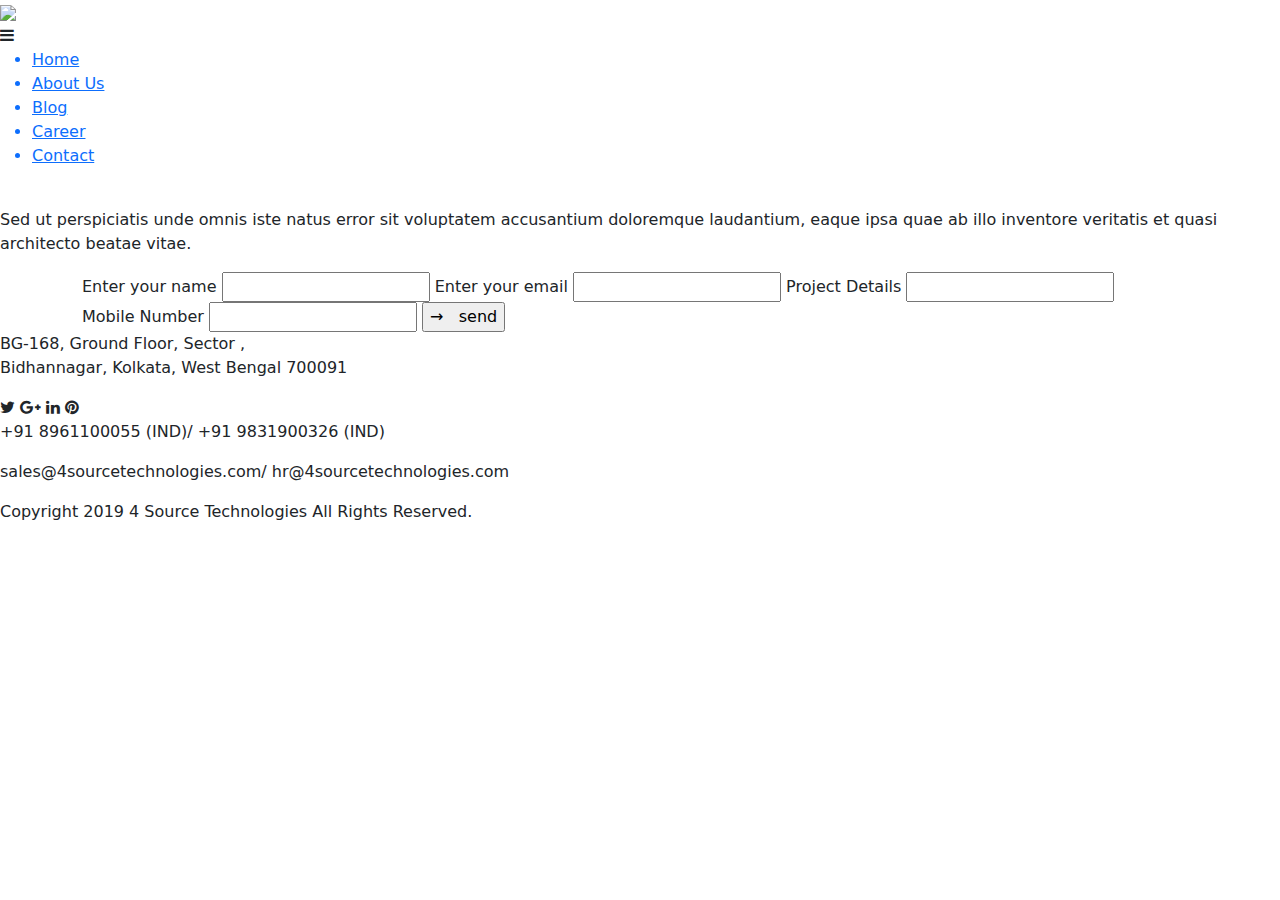
==== index.html @ e8d62191 "Rename contactUs.html to index.html" ====
<!DOCTYPE html>
<html lang="en">

<head>
	<meta charset="UTF-8">
	<meta http-equiv="X-UA-Compatible" content="IE=edge">
	<meta name="viewport" content="width=device-width, initial-scale=1.0">

	<!-- Font-Awesome -->
	<link rel="stylesheet" href="https://cdnjs.cloudflare.com/ajax/libs/font-awesome/4.7.0/css/font-awesome.min.css">

	<!-- Fonts -->
	<link rel="preconnect" href="https://fonts.googleapis.com">
	<link rel="preconnect" href="https://fonts.gstatic.com" crossorigin>
	<link href="https://fonts.googleapis.com/css2?family=Quicksand:wght@500&display=swap" rel="stylesheet">

	<!-- Latest compiled and minified Bootsrap CSS -->
	<link href="https://cdn.jsdelivr.net/npm/bootstrap@5.2.1/dist/css/bootstrap.min.css" rel="stylesheet">

	<!-- Stylesheet -->
	<link rel="stylesheet" href="assets\css\style.css">

	<!-- Latest compiled JavaScript -->
	<script src="https://cdn.jsdelivr.net/npm/bootstrap@5.2.1/dist/js/bootstrap.bundle.min.js"></script>
	<script src="https://code.jquery.com/jquery-3.6.1.js" integrity="sha256-3zlB5s2uwoUzrXK3BT7AX3FyvojsraNFxCc2vC/7pNI=" crossorigin="anonymous"></script>

	<title>Contact Us</title>
</head>

<body>
	<!-- Header -->
	<header class="header">
		<img class="logo" src="images\logo.png" />
		<div class="menu">
			<i class="fa fa-bars"></i>
		</div>
		<ul class="hidden-menu">
			<a href="#">
				<li class="menu-item">Home</li>
			</a>
			<a href="#">
				<li class="menu-item">About Us</li>
			</a>
			<a href="#">
				<li class="menu-item">Blog</li>
			</a>
			<a href="#">
				<li class="menu-item">Career</li>
			</a>
			<a href="#">
				<li class="menu-item">Contact</li>
			</a>
		</ul>
	</header>

	<div class="main">

			<img class="wm" src="images\Contact us.png" alt="">
			<p>Sed ut perspiciatis unde omnis iste natus error sit voluptatem accusantium doloremque laudantium,
 eaque ipsa quae ab illo inventore veritatis et quasi architecto beatae vitae.</p>

		</div>

		<!-- Form Section -->
		<div class="container" id="form">

			<form>

				<label for="name">Enter your name</label>
				<input type="text" id="Fullname">

				<label for="email">Enter your email</label>
				<input type="email" id="mail">

				<label for="project-details">Project Details</label>
				<input type="text" id="project">

				<label for="phone">Mobile Number</label>
				<input type="tel" id="phone">

				<input type="submit" value="&rarr; &nbsp send" id="sendBtn">

			</form>

		</div>

		<!-- Footer Section -->
		<footer class="footer">
			<!-- <h1>Let's Make Something Together</h1>
			<h3>Start by
				<span>
					saying hi
				</span>
			</h3> -->
			<div class="links footer-links">
				<div class="one">
					<p>BG-168, Ground Floor, Sector , <br />
						Bidhannagar, Kolkata, West Bengal 700091</p>
					<div class="icons">
						<i class="fa fa-twitter"></i>
						<i class="fa fa-google-plus"></i>
						<i class="fa fa-linkedin"></i>
						<i class="fa fa-pinterest"></i>
					</div>
				</div>
				<div class="two">
					<p>
						+91 8961100055 (IND)/ +91 9831900326 (IND)</p>
				</div>
				<div class="three">
					<p>sales@4sourcetechnologies.com/ hr@4sourcetechnologies.com</p>
				</div>
				<p class="copyright">
					Copyright 2019 4 Source Technologies All Rights Reserved.
				</p>
			</div>
		</footer>
		<script>
			$('.banner-img h3').click(function() {
				$('html,body').animate({
					scrollTop: $('.custom-about-sec').offset().top
				}, 100);
			})
			const menu = document.querySelector(".menu")
			const hiddenMenu = document.querySelector(".hidden-menu")
			menu.addEventListener("click", () => {
				hiddenMenu.classList.toggle("show")
			})
		</script>
	</body>

	</html>
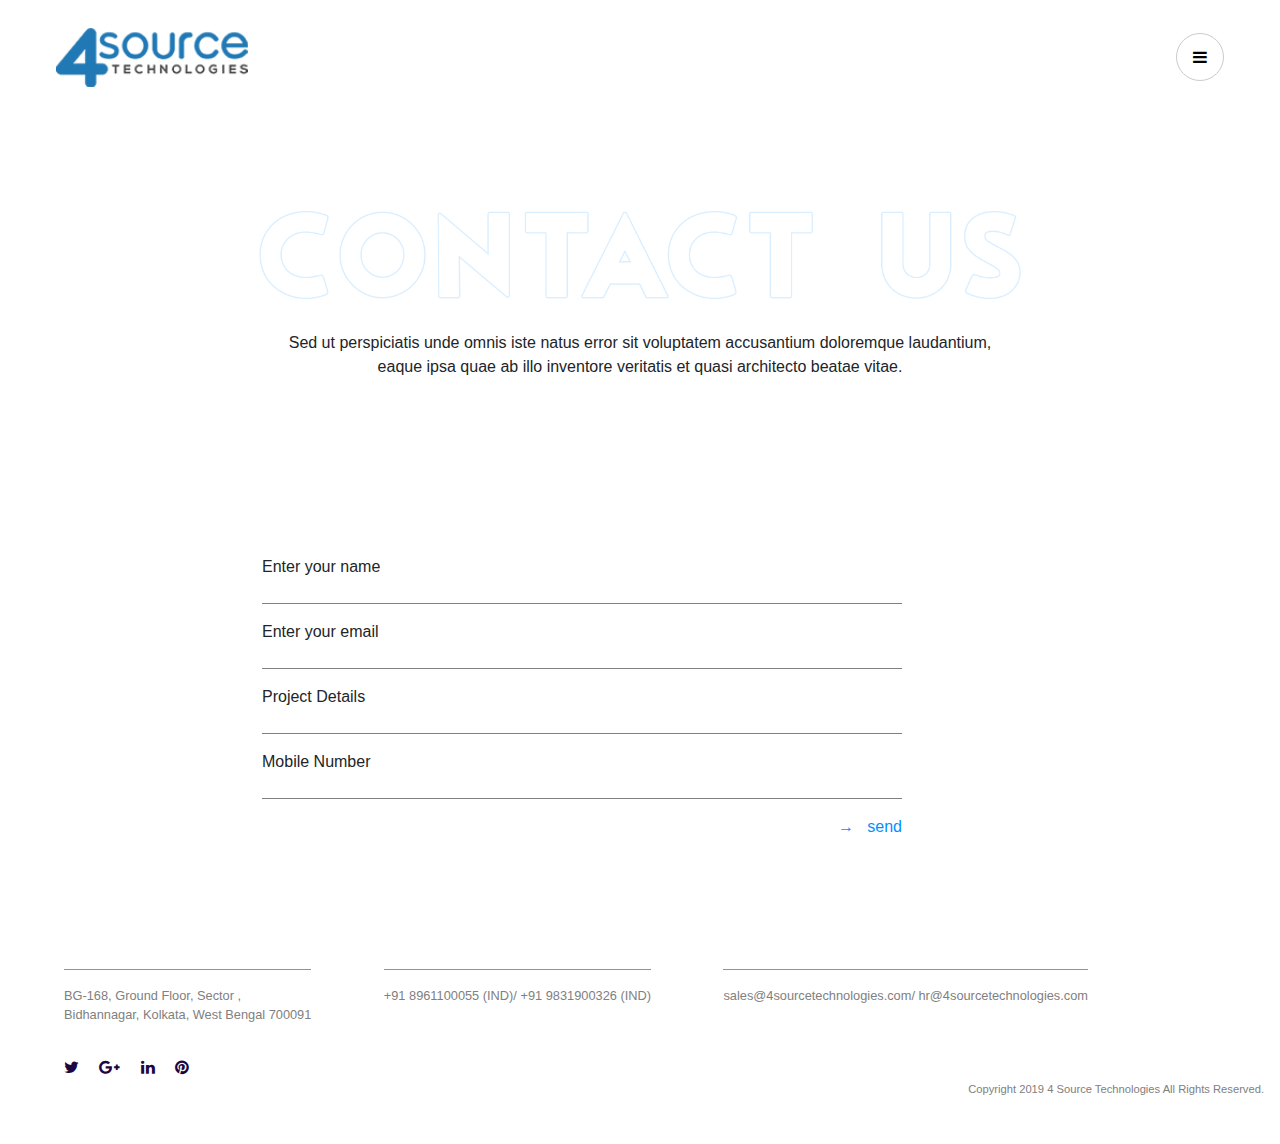
==== commit caee7649: "Update index.html" ====
--- a/index.html
+++ b/index.html
@@ -18,7 +18,7 @@
 	<link href="https://cdn.jsdelivr.net/npm/bootstrap@5.2.1/dist/css/bootstrap.min.css" rel="stylesheet">
 
 	<!-- Stylesheet -->
-	<link rel="stylesheet" href="assets\css\style.css">
+	<link rel="stylesheet" href="style.css">
 
 	<!-- Latest compiled JavaScript -->
 	<script src="https://cdn.jsdelivr.net/npm/bootstrap@5.2.1/dist/js/bootstrap.bundle.min.js"></script>
@@ -30,7 +30,7 @@
 <body>
 	<!-- Header -->
 	<header class="header">
-		<img class="logo" src="images\logo.png" />
+		<img class="logo" src="logo.png" />
 		<div class="menu">
 			<i class="fa fa-bars"></i>
 		</div>
@@ -55,7 +55,7 @@
 
 	<div class="main">
 
-			<img class="wm" src="images\Contact us.png" alt="">
+			<img class="wm" src="Contact us.png" alt="">
 			<p>Sed ut perspiciatis unde omnis iste natus error sit voluptatem accusantium doloremque laudantium,
  eaque ipsa quae ab illo inventore veritatis et quasi architecto beatae vitae.</p>
 
--- a/style.css
+++ b/style.css
@@ -0,0 +1,786 @@
+:root {
+  --primary-color: #008ffe
+}
+
+* {
+  padding: 0;
+  margin: 0;
+  box-sizing: border-box;
+  font-family: 'Poppins', sans-serif;
+}
+
+body {
+  overflow-x: hidden;
+}
+
+@font-face {
+  font-family: 'Tourmaline Bold';
+  font-style: normal;
+  font-weight: normal;
+  src: local('Tourmaline-Bold'), url('Fonts\Tourmaline-Bold.woff') format('woff');
+}
+
+/* Header Section */
+.header {
+  width: 100vw;
+  display: flex;
+  justify-content: space-between;
+  align-items: center;
+  padding: 1.75rem 3.5rem;
+  z-index: 4;
+  background: white;
+}
+
+.logo {
+  width: 12rem;
+}
+
+.topbar {
+  display: flex;
+  justify-content: space-between;
+  align-items: center;
+}
+
+/* Dropdown menu toggle Button */
+.menu {
+  width: 3rem;
+  height: 3rem;
+  border-radius: 50%;
+  border: 1px solid #d0c9c9;
+  display: flex;
+  flex-shrink: 0;
+  cursor: pointer;
+  align-items: center;
+  justify-content: center;
+  color: black;
+}
+
+.menu:hover {
+  box-shadow: 0 0 10px 0px rgba(0, 0, 0, 0.5);
+}
+
+.hidden-menu {
+  display: none;
+  position: absolute;
+  right: 4.2rem;
+  background-color: #fff;
+  box-shadow: 0 0 2.5px 0px rgba(0, 0, 0, 0.25);
+  z-index: 4;
+  list-style: none;
+  padding: 1rem 2rem;
+  top: 6.25rem;
+}
+
+.hidden-menu a {
+  text-decoration: none;
+  color: #2b2b2b;
+  line-height: 3.25rem;
+  letter-spacing: .16rem;
+  font-weight: 500;
+  font-size: 16px;
+}
+
+.hidden-menu.show {
+  display: flex;
+  flex-direction: column;
+  width: 15rem;
+}
+
+a .menu-item:hover {
+  color: #0090ff;
+}
+
+@media (max-width: 1024px) {
+  .header {
+    padding: 1rem;
+    padding-right: 3rem;
+  }
+
+  .logo {
+    width: 10rem;
+  }
+
+  .hidden-menu {
+    min-width: 100%;
+    width: auto;
+    right: 0;
+    text-align: center;
+  }
+
+  .hidden-menu a {
+    line-height: 3rem;
+    font-size: 1.5rem;
+  }
+
+  a .menu-item {
+    padding: 0.3rem 0;
+  }
+}
+
+/* Dropdown menu toggle Button Ends*/
+/* Header Section Ends */
+/* Hero Section */
+.hero {
+  min-height: 80vh;
+  display: flex;
+  flex-direction: column;
+  justify-content: center;
+  padding: 6.5rem 4.5rem;
+  position: relative;
+}
+
+.container {
+  display: flex;
+  flex-wrap: nowrap;
+  padding: 0;
+}
+
+.hero h1 {
+  color: var(--primary-color);
+  font-family: Anton;
+  font-weight: 400;
+  font-size: 5rem;
+  line-height: 5.5rem;
+}
+
+.hero button {
+  width: 12rem;
+  padding: .5rem;
+  display: flex;
+  font-size: 1rem;
+  align-items: left;
+  justify-content: space-between;
+  background-color: transparent;
+  border: none;
+  border-bottom: 1px solid var(--primary-color);
+  padding-left: 0;
+  margin-top: 2rem;
+  margin-bottom: 2rem;
+}
+
+.hero p {
+  font-size: 1rem;
+  line-height: 1.5rem;
+}
+
+.hero .watermark {
+  z-index: -1;
+  position: absolute;
+  left: auto;
+  bottom: 29rem;
+  top: 0;
+  right: 80px;
+}
+
+.hero .watermark h1 {
+  font-family: Tourmaline;
+  font-size: 9rem;
+  margin-bottom: -5rem;
+  font-weight: 700;
+  line-height: 12.5rem;
+  color: #ffffff;
+  text-shadow:
+    -1px -1px 0 #d8eeff,
+    1px -1px 0 #d8eeff,
+    -1px 1px 0 #d8eeff,
+    1px 1px 0 #d8eeff;
+}
+
+.hero .email {
+  font-size: 0.9rem;
+  position: absolute;
+  transform: rotate(-90deg);
+  right: -4rem;
+  bottom: 8rem;
+}
+
+@media (max-width:1024px) {
+  .watermark {
+    display: none;
+  }
+
+  .hero {
+    padding-left: 2rem;
+    padding-bottom: 0;
+    padding-top: 2.5rem;
+  }
+
+  .hero h1 {
+    font-size: 3rem;
+    line-height: 1.45;
+  }
+
+  .hero p {
+    text-align: justify;
+    text-justify: inter-word;
+    line-height: 2rem;
+  }
+
+  .hero .email {
+    display: none;
+  }
+}
+
+/* Hero Section Ends */
+/* Portfo;io Section */
+.portfolio {
+  max-width: 100%;
+  position: relative;
+  top: 15vh;
+  background-color: #fbfbfb;
+  padding: 4rem;
+  display: flex;
+  justify-content: center;
+  align-items: center;
+}
+
+.portfolio .left {
+  width: 50%;
+  display: flex;
+  flex-direction: column;
+  justify-content: center;
+}
+
+.portfolio .left .top-text {
+  display: flex;
+  align-items: center;
+}
+
+.portfolio .left .top-text p {
+  margin-right: 2rem;
+  font-weight: 800;
+}
+
+.portfolio .left h1 {
+  color: var(--primary-color);
+  font-size: 4rem;
+  margin-top: 2rem;
+  margin-bottom: 2rem;
+}
+
+.portfolio .left p {
+  font-size: 1rem;
+  line-height: 1.625rem;
+}
+
+.sed {
+  font-size: 0.875rem;
+  text-align: justify;
+}
+
+.portfolio .left button {
+  background: transparent;
+  border: none;
+  color: var(--primary-color);
+  margin-top: 2rem;
+  display: flex;
+  align-items: center;
+}
+
+.portfolio .left button div {
+  width: 5rem;
+  height: 1px;
+  margin-left: 1rem;
+  background-color: var(--primary-color);
+}
+
+.portfolio .right {
+  width: 50%;
+  display: flex;
+  flex-direction: column;
+  align-items: flex-end;
+}
+
+.tech-img {
+  position: relative;
+  max-width: 100%;
+  width: 50.5rem;
+  height: 30.125rem;
+  left: 40px;
+  padding-top: 0;
+  width: 610px;
+  height: 526px;
+}
+
+.tech-img:hover {
+  -moz-box-shadow: 0 0 20px #a9b1b1;
+  -webkit-box-shadow: 0 0 20px #a9b1b1;
+  box-shadow: 0 0 20px #a9b1b1;
+}
+
+.portfolio .right p {
+  color: var(--primary-color);
+  margin-bottom: 1rem;
+}
+
+.portfolio .overlay-text {
+  position: absolute;
+  top: 0;
+  left: 0;
+}
+
+.portfolio .overlay-text h1 {
+  font-size: 25rem;
+  font-weight: 700;
+  position: relative;
+  left: -3rem;
+  bottom: 90px;
+  color: #484d52;
+  opacity: 0.07;
+  z-index: 0;
+}
+
+.portfolio .left h1 {
+  font-size: 3.2rem;
+  line-height: 4.75rem;
+}
+
+.right>a>p {
+  text-align: right;
+}
+
+@media (max-width:1024px) {
+  .portfolio {
+    flex-direction: column;
+    padding: 2rem;
+  }
+
+  .portfolio .left, .portfolio .right {
+    width: 100%;
+  }
+
+  .portfolio .right {
+    margin-top: 5rem;
+  }
+
+  .portfolio .overlay-text {
+    display: none;
+  }
+
+  .portfolio .overlay-text h1 {
+    font-size: 10rem;
+  }
+
+  .portfolio .left p {
+    text-align: justify;
+    text-justify: inter-word;
+    line-height: 2rem;
+  }
+
+  .tech-img {
+    height: 15rem;
+    position: relative;
+    left: -0.1rem;
+  }
+}
+
+/* Portfolio Section Ends */
+/* Third Section */
+.third {
+  position: relative;
+  top: 15vh;
+  padding: 4rem;
+  display: flex;
+}
+
+.third .left {
+  width: 50%;
+  display: flex;
+  align-items: center;
+  justify-content: center;
+}
+
+.third .left .illustration img {
+  width: 100%;
+  height: 100%;
+  object-fit: contain;
+}
+
+.third .left .illustration {
+  background: white;
+  position: relative;
+  left: 10rem;
+  z-index: 2;
+  height: 80%;
+}
+
+.third .right {
+  background: #2f0261;
+  width: 50%;
+  display: flex;
+  flex-direction: column;
+  justify-content: center;
+  align-items: center;
+  color: white;
+  position: relative;
+}
+
+.third .right .overlay {
+  position: absolute;
+  left: 12rem;
+}
+
+.third .right .overlay h1 {
+  font-size: 5rem;
+  opacity: 0.1;
+}
+
+.third .right div h3 {
+  font-size: 2rem;
+}
+
+.third .right ul {
+  list-style: none;
+}
+
+.third .right ul li {
+  margin-top: 1rem;
+}
+
+@media (max-width:1024px) {
+  .third {
+    flex-direction: column;
+    padding: 0;
+  }
+
+  .third .left .illustration {
+    left: 0;
+  }
+
+  .third .left, .third .right {
+    width: 100%;
+  }
+
+  .third .right {
+    padding: 4rem 2.5rem;
+  }
+
+  .third .right .overlay {
+    display: none;
+  }
+}
+
+/* Third Section Ends */
+/* Fourth Section */
+.fourth {
+  max-width: 100%;
+  position: relative;
+  top: 15vh;
+  padding: 4rem;
+  display: flex;
+}
+
+.fourth .left {
+  width: 40%;
+}
+
+.fourth .left h1 {
+  font-family: "Poppins";
+  font-size: 2.5rem;
+  font-weight: 600;
+  margin-top: 2rem;
+  margin-bottom: 2rem;
+  line-height: 3rem;
+}
+
+.fourth .left button {
+  background: transparent;
+  border: none;
+  color: var(--primary-color);
+  margin-top: 2rem;
+  display: flex;
+  align-items: center;
+}
+
+.fourth .left button div {
+  width: 5rem;
+  height: 1px;
+  margin-left: 1rem;
+  background-color: var(--primary-color);
+}
+
+.fourth .right {
+  display: grid;
+  grid-template-columns: repeat(3, 1fr);
+  place-items: center;
+}
+
+@media (max-width:1024px) {
+  .fourth {
+    flex-direction: column;
+    padding: 2rem;
+  }
+
+  .fourth .left p {
+    text-align: justify;
+    text-justify: inter-word;
+    line-height: 2rem;
+  }
+
+  .fourth .left, .fourth .right {
+    width: 100%;
+  }
+
+  .fourth .right {
+    grid-template-columns: repeat(1, 1fr);
+    place-items: center;
+  }
+}
+
+/* Fourth Section Ends */
+/* Fifth Section */
+.fifth {
+  position: relative;
+  top: 15vh;
+  padding: 20rem 10rem 25rem;
+  display: flex;
+  align-items: center;
+  justify-content: center;
+  text-align: center;
+}
+
+.fifth {
+  max-height: 90%;
+}
+
+.fsource {
+  width: 60rem;
+  height: 6.875rem;
+  margin: 50px inherit;
+}
+
+@media (max-width:1024px) {
+  .fifth {
+    padding: 10rem 0;
+    position: relative;
+    right: 15px;
+  }
+
+  .fifth h1 {
+    font-size: 2.5rem;
+  }
+}
+
+/* Fifth Section Ends */
+/* Sixth Section */
+.sixth {
+  position: relative;
+  top: 15vh;
+  /* background-image: url(https://images.unsplash.com/photo-1521737852567-6949f3f9f2b5?ixlib=rb-1.2.1&ixid=MnwxMjA3fDB8MHxzZWFyY2h8MTR8fG1lZXQlMjB0aGUlMjB0ZWFtfGVufDB8fDB8fA%3D%3D&auto=format&fit=crop&w=600&q=60); */
+  background-image: url(https://images.unsplash.com/photo-1521737852567-6949f3f9f2b5?ixlib=rb-1.2.1&ixid=MnwxMjA3fDB8MHxzZWFyY2h8MTR8fG1lZXQlMjB0aGUlMjB0ZWFtfGVufDB8fDB8fA%3D%3D&auto=format&fit=crop&w=600&q=60), linear-gradient(rgba(80, 0, 147, 1), rgba(29, 5, 65, 1));
+  background-blend-mode: overlay;
+  min-height: 50rem;
+  background-size: cover;
+  display: flex;
+  justify-content: center;
+  align-items: center;
+  background-repeat: no-repeat;
+}
+
+.sixth .overlay h1 {
+  max-width: 90%;
+  font-size: 5rem;
+  color: white;
+}
+
+.sixth .overlay button {
+  background: transparent;
+  border: none;
+  color: white;
+  margin-top: 2rem;
+  display: flex;
+  align-items: center;
+}
+
+.sixth .overlay button div {
+  width: 10rem;
+  height: 1px;
+  margin-left: 1rem;
+  background-color: white;
+}
+
+/* .sixth .overlay{
+    width: 100%;
+    position: absolute;
+    height: 100%;
+    background-color: red;
+    display: flex;
+    opacity: 0.5;
+    justify-content: center;
+    align-items: center;
+    background: linear-gradient(90deg, rgba(2,0,36,1) 0%, rgba(9,9,121,1) 35%, rgba(0,212,255,1) 100%);
+} */
+@media (max-width:1024px) {
+  .sixth .overlay {
+    display: block;
+    padding: 2rem;
+  }
+
+  .sixth .overlay h1 {
+    font-size: 2.5rem;
+  }
+}
+
+/* Sixth Section Ends */
+/* hi Section */
+.hi {
+  padding: 4rem;
+  padding-bottom: 10px;
+  position: relative;
+  top: 15vh;
+}
+
+.hi h1 {
+  font-size: 4.88rem;
+  color: #1d0541;
+}
+
+.hi h3 {
+  font-size: 4rem;
+  color: #1d0541;
+  margin-bottom: 3rem;
+  font-weight: normal;
+}
+
+.hi h3 span {
+  border-bottom: 1px solid black;
+}
+
+/* Footer Section */
+.footer {
+  position: relative;
+  padding: 4rem;
+  padding-bottom: 4rem;
+  max-width: 90%;
+}
+
+.footer .links {
+  padding-top: 50px;
+  display: flex;
+  justify-content: space-between;
+}
+
+.footer .links div {
+  border-top: 1px solid #939393;
+  padding-top: 1rem;
+}
+
+.footer .links div .icons {
+  border-top: none;
+}
+
+.footer .links div .icons i {
+  margin-right: 1rem;
+  color: #1d0541;
+}
+
+.footer .links div p {
+  font-size: .8rem;
+  color: grey;
+}
+
+.footer .copyright {
+  position: absolute;
+  right: -7rem;
+  color: grey;
+  font-size: .7rem;
+  bottom: 30px;
+}
+
+@media (max-width: 1024px) {
+  .footer {
+    padding-inline: 1.5rem;
+  }
+
+  .footer h1 {
+    font-size: 3.5rem;
+    position: relative;
+    color: #1d0541;
+  }
+
+  .footer h3 {
+    font-size: 1.5rem;
+  }
+
+  .footer .links {
+    flex-direction: column-reverse;
+    padding-bottom: 21px;
+  }
+
+  .footer .links .three {
+    /* background-color: red; */
+    margin-top: .5rem;
+    border-top: 1px solid rgba(0, 0, 0, 0.2);
+  }
+
+  /* .footer .links div:nth-child(1){
+			border-top: 1px solid rgba(0, 0, 0, 1);
+	} */
+  .footer .links div {
+    margin-bottom: 1rem;
+  }
+
+  .footer .copyright {
+    font-size: 11px;
+    top: 18.1rem;
+    position: relative;
+    left: 0.1rem;
+  }
+}
+
+/* Footer Section Ends */
+/* Media Queries */
+@media (max-width: 1024px) {
+  .fsource {
+    width: 20rem;
+    height: 2.7rem;
+    position: relative;
+    left: 14px;
+  }
+}
+
+/* Media Queries Ends */
+/* Contact us */
+.wm {
+  width: 70%;
+}
+
+.main {
+  margin: 0 auto;
+  padding: 6rem;
+  text-align: center;
+}
+
+.main p {
+  padding: 2rem 11rem;
+}
+
+label {
+  display: block;
+	padding-top: 1rem;
+}
+
+#form {
+  display: block;
+  margin: 0rem auto;
+  padding: 1rem 12rem;
+}
+
+#form input, textarea {
+  border: none;
+  border-bottom: 1px solid grey;
+  width: 40rem;
+}
+
+#sendBtn {
+border: none !important;
+background: #fff;
+position: relative;
+left: 18rem;
+padding-top: 1rem;
+color: #0090ff;
+}
+
+#sendBtn:hover{
+	color: #1f4a6b;
+}
